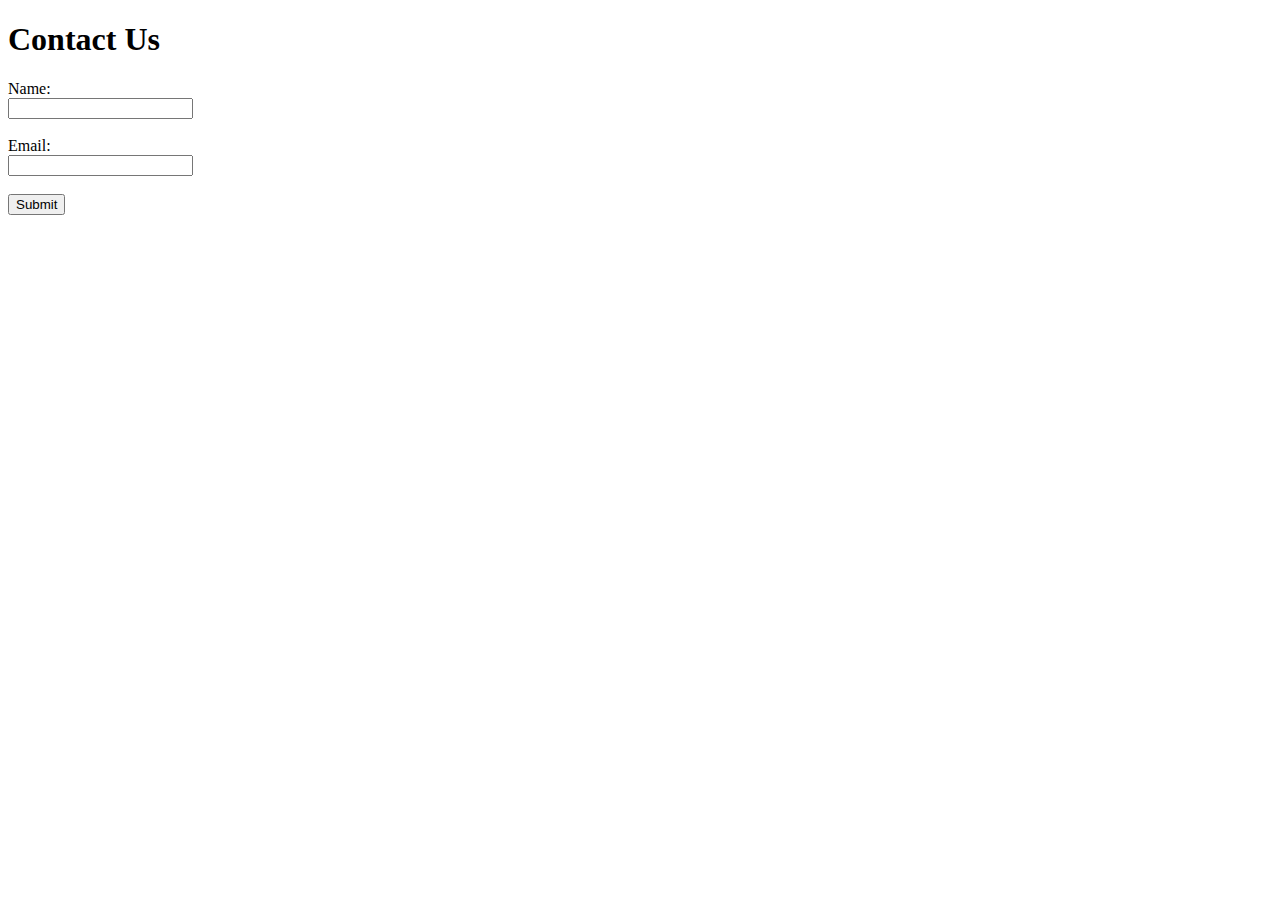
==== src/templates/form.html @ adc72b80 "small refactoring" ====
<!DOCTYPE html>
<html>
<head>
    <title>Simple Form</title>
</head>
<body>
    <h1>Contact Us</h1>
    <form method="post"> 
        <label for="name">Name:</label><br>
        <input type="text" id="name" name="name"><br><br>

        <label for="email">Email:</label><br>
        <input type="email" id="email" name="email"><br><br>

        <input type="submit" value="Submit"> 
    </form>
</body>
</html>
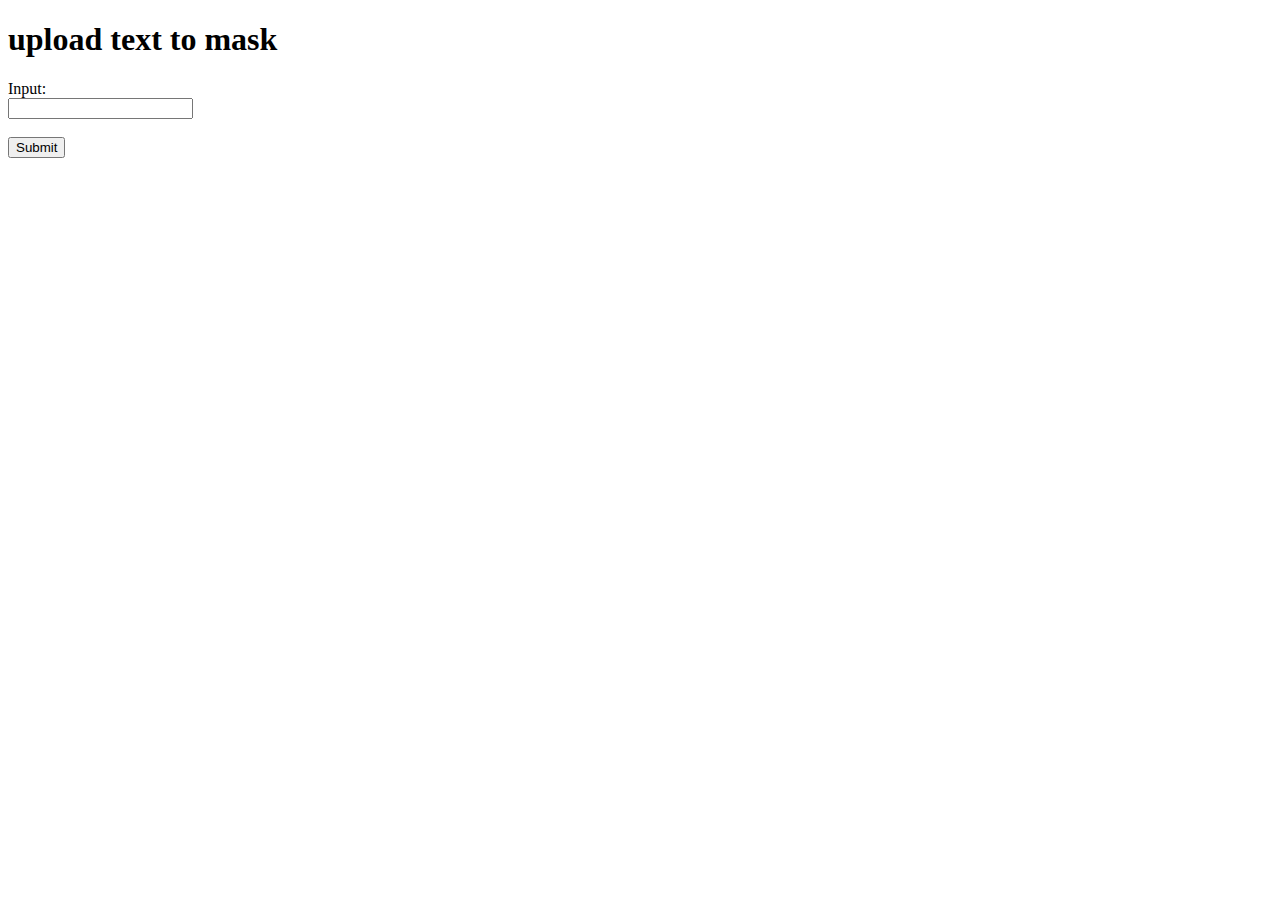
==== commit cccd0800: "add template" ====
--- a/src/templates/form.html
+++ b/src/templates/form.html
@@ -4,14 +4,10 @@
     <title>Simple Form</title>
 </head>
 <body>
-    <h1>Contact Us</h1>
+    <h1>upload text to mask</h1>
     <form method="post"> 
-        <label for="name">Name:</label><br>
-        <input type="text" id="name" name="name"><br><br>
-
-        <label for="email">Email:</label><br>
-        <input type="email" id="email" name="email"><br><br>
-
+        <label for="name">Input:</label><br>
+        <input type="text" id="ipunt" name="input"><br><br>
         <input type="submit" value="Submit"> 
     </form>
 </body>
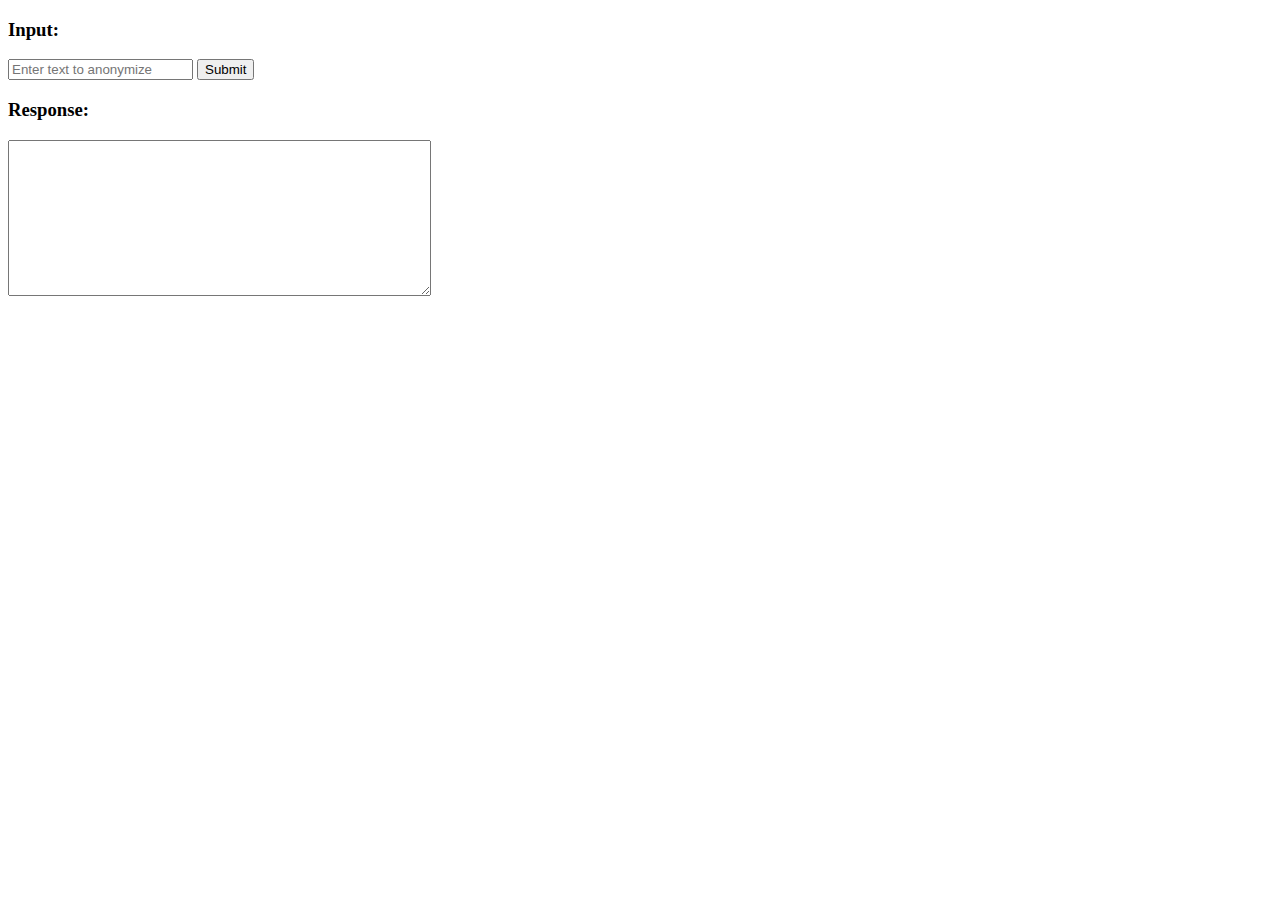
==== commit 7b756048: "Update Action name" ====
--- a/src/templates/form.html
+++ b/src/templates/form.html
@@ -1,14 +1,54 @@
 <!DOCTYPE html>
-<html>
+<html lang="en">
 <head>
-    <title>Simple Form</title>
+    <meta charset="UTF-8">
+    <meta name="viewport" content="width=device-width, initial-scale=1.0">
+    <title>YoYo MaskR</title>
 </head>
 <body>
-    <h1>upload text to mask</h1>
-    <form method="post"> 
-        <label for="name">Input:</label><br>
-        <input type="text" id="ipunt" name="input"><br><br>
-        <input type="submit" value="Submit"> 
+    <h3>Input:</h3>
+    <form id="inputForm">
+        <input type="text" id="inputData" placeholder="Enter text to anonymize" required>
+        <input type="submit" value="Submit">
     </form>
+
+    <h3>Response:</h3>
+    <textarea id="responseField" rows="10" cols="50" readonly></textarea>
+
+    <script>
+        document.getElementById('inputForm').addEventListener('submit', function(event) {
+            event.preventDefault(); // Prevent the default form submission
+
+            const inputData = document.getElementById('inputData').value;
+
+            // Use a relative URL for the API endpoint
+            const apiEndpoint = '/api/mask'; // Relative URL
+
+            // Send a POST request to the API
+            fetch(apiEndpoint, {
+                method: 'POST',
+                headers: {
+                    'Content-Type': 'application/json',
+                },
+                body: JSON.stringify({ text: inputData }), // Send the input data as JSON
+            })
+            .then(response => {
+                if (!response.ok) {
+                    throw new Error('Network response was not ok');
+                }
+                return response.json(); // Parse the JSON response
+            })
+            .then(data => {
+                console.log('Success:', data); // Handle the success response
+                // Display the response in the textarea
+                document.getElementById('responseField').value = JSON.stringify(data, null, 2); // Format the JSON response
+            })
+            .catch((error) => {
+                console.error('Error:', error); // Handle any errors
+                // Optionally display the error in the textarea
+                document.getElementById('responseField').value = 'Error: ' + error.message;
+            });
+        });
+    </script>
 </body>
-</html>+</html>
